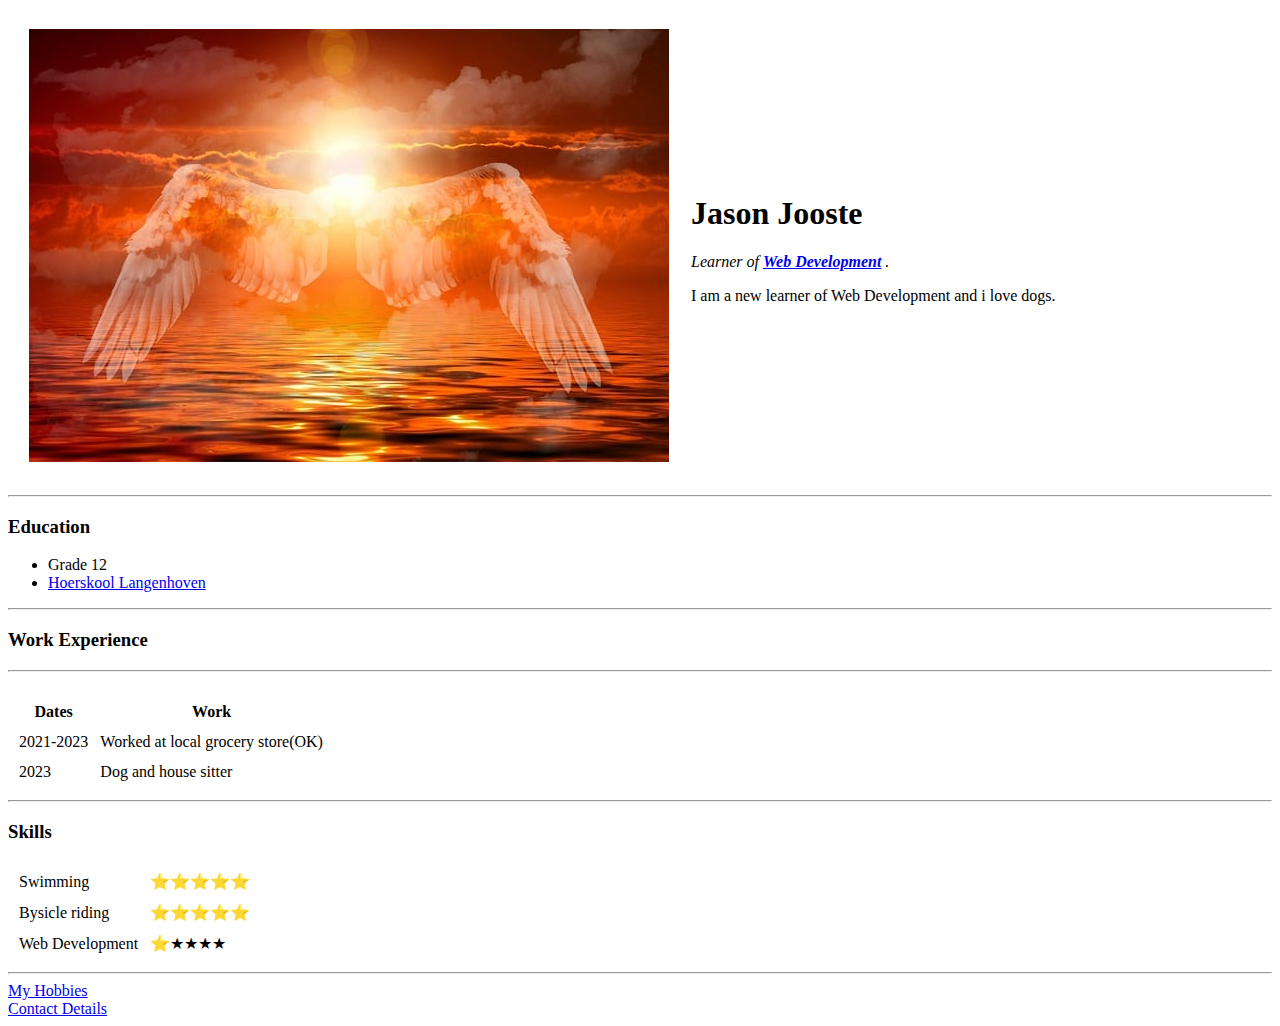
==== index.html @ 6d48ecbe "Add initial website files" ====
<!DOCTYPE html>
<html>
<head>
    <meta charset="UTF-8">
    <title>Jason' Personal Site</title>
</head>
<body>
    <table cellspacing="20">
        <tr>
            <td><img src="Images/angel-574647_640.jpg" alt="Image op an angel"></td>
            <td><h1>Jason Jooste</h1>
                <p><em>Learner of <strong> <a href="https://www.udemy.com/course/job-ready-web-developer/?matchtype=p&msclkid=14d1e03516c31d32ae1783c34c6ecbea&utm_campaign=BG-WebDevelopment_v.PROF_la.EN_cc.ROW_ti.8322&utm_content=deal4584&utm_medium=udemyads&utm_source=bing&utm_term=_._ag_1211662226754772_._ad__._kw_%2BWeb+%2BDevelopment+%2Btraining_._de_c_._dm__._pl__._ti_kwd-75729201496087_._li_136825_._pd__._">Web Development</a> </strong>.</em></p>
                <p>I am a new learner of Web Development and i love dogs.</p></td>
        </tr>
    </table>
<hr>
<h3>Education</h3>
<ul>
    <li>Grade 12</li>
    <li> <a href="https://www.bing.com/ck/a?!&&p=3b27caf329bb9a34JmltdHM9MTY3NzAyNDAwMCZpZ3VpZD0wZWY3OTY5OC1iOGNhLTZiOTMtMTY1NS04NDMyYjliODZhMGUmaW5zaWQ9NTE3NQ&ptn=3&hsh=3&fclid=0ef79698-b8ca-6b93-1655-8432b9b86a0e&psq=langenhoven+riversdal&u=a1aHR0cHM6Ly9sYW5nZW5ob3ZlbmhzLmNvLnphLw&ntb=1"> Hoerskool Langenhoven</a></li>
</ul>
<hr>
<h3>Work Experience</h3>
<table cellspacing="10">
    <th>
        <tr>
            <th>Dates</th>
            <th>Work</th>
        </tr>
    </th>
    <tbody>
        <tr>
          <td>2021-2023</td>
          <td>Worked at local grocery store(OK)</td>
        </tr>
        <tr>
         <td>2023</td>
         <td>Dog and house sitter</td>
        </tr>
    </tbody>
    <tfoot></tfoot>
    <hr>
</table>
<hr>
<h3>Skills</h3>
<table cellspacing="10">
    <tr>
        <td>Swimming</td>
        <td>⭐⭐⭐⭐⭐</td>
    </tr>
    <tr>
        <td>Bysicle riding</td>
        <td>⭐⭐⭐⭐⭐</td>
    </tr>
    <tr>
        <td>Web Development</td>
        <td>⭐★★★★</td>
    </tr>
</table>
<hr>
<a href="hobbies.html">My Hobbies</a>
<br>
<a href="contact details.html">Contact Details</a>
</body>
</html>
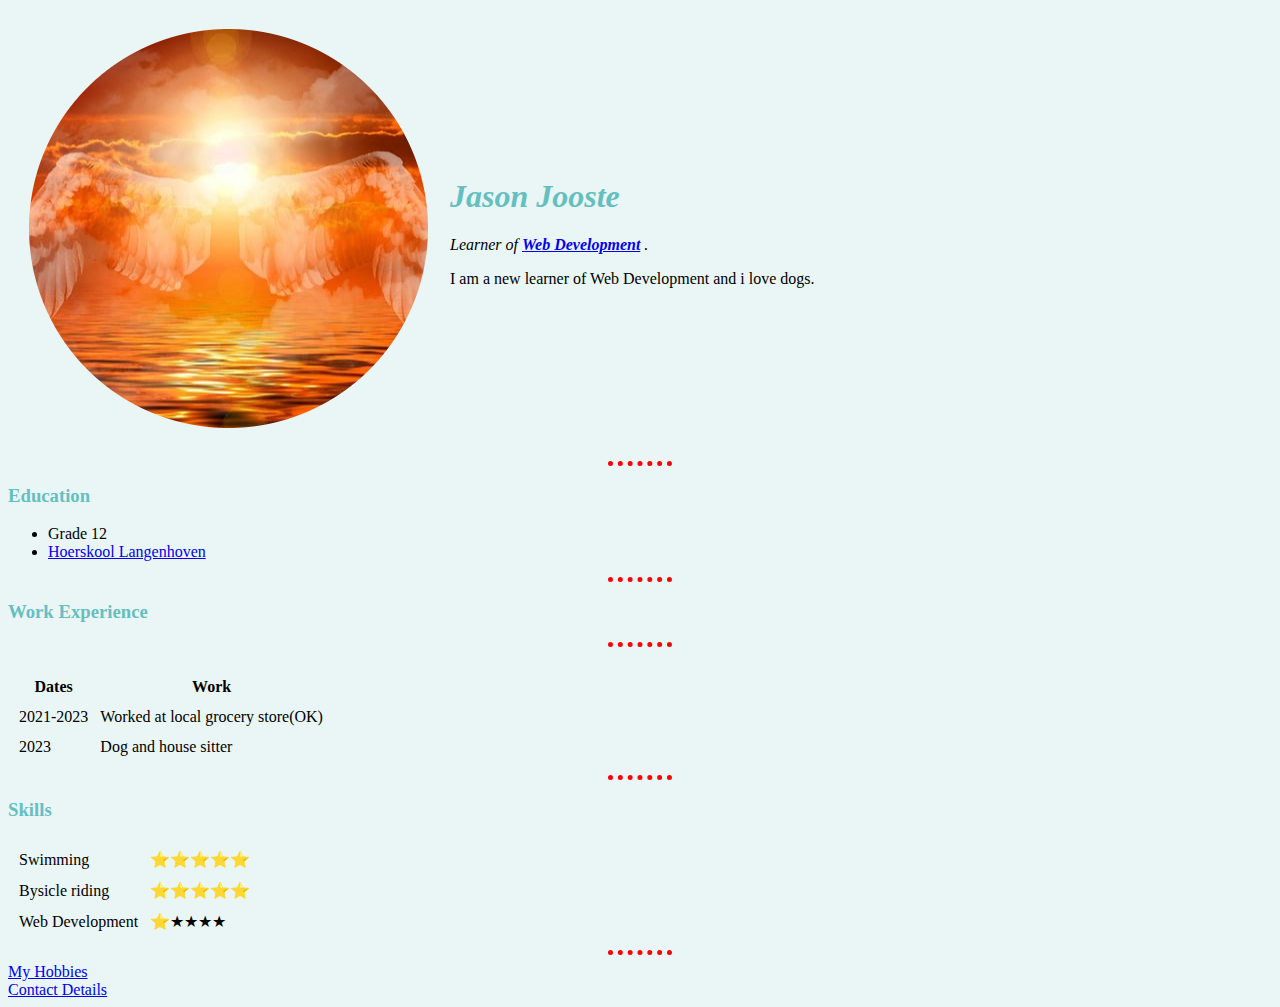
==== commit 64772f93: "Add files via upload" ====
--- a/index.html
+++ b/index.html
@@ -3,11 +3,12 @@
 <head>
     <meta charset="UTF-8">
     <title>Jason' Personal Site</title>
+    <link rel="stylesheet" href="css/styles.css">
 </head>
 <body>
     <table cellspacing="20">
         <tr>
-            <td><img src="Images/angel-574647_640.jpg" alt="Image op an angel"></td>
+            <td><img src="Images\angel-574647_640-modified.png" alt="Image op an angel"></td>
             <td><h1>Jason Jooste</h1>
                 <p><em>Learner of <strong> <a href="https://www.udemy.com/course/job-ready-web-developer/?matchtype=p&msclkid=14d1e03516c31d32ae1783c34c6ecbea&utm_campaign=BG-WebDevelopment_v.PROF_la.EN_cc.ROW_ti.8322&utm_content=deal4584&utm_medium=udemyads&utm_source=bing&utm_term=_._ag_1211662226754772_._ad__._kw_%2BWeb+%2BDevelopment+%2Btraining_._de_c_._dm__._pl__._ti_kwd-75729201496087_._li_136825_._pd__._">Web Development</a> </strong>.</em></p>
                 <p>I am a new learner of Web Development and i love dogs.</p></td>
--- a/css/styles.css
+++ b/css/styles.css
@@ -0,0 +1,17 @@
+body {
+    background-color: #eaf6f6;
+}
+hr {
+    border-style: none;
+    border-top-style: dotted;
+    border-color: rgb(255, 0, 0);
+    border-width: 5px;
+    width: 5%;
+}
+h1 {
+    color: #66bfbf;
+    font-style: italic;
+}
+h3 {
+    color: #66bfbf;
+}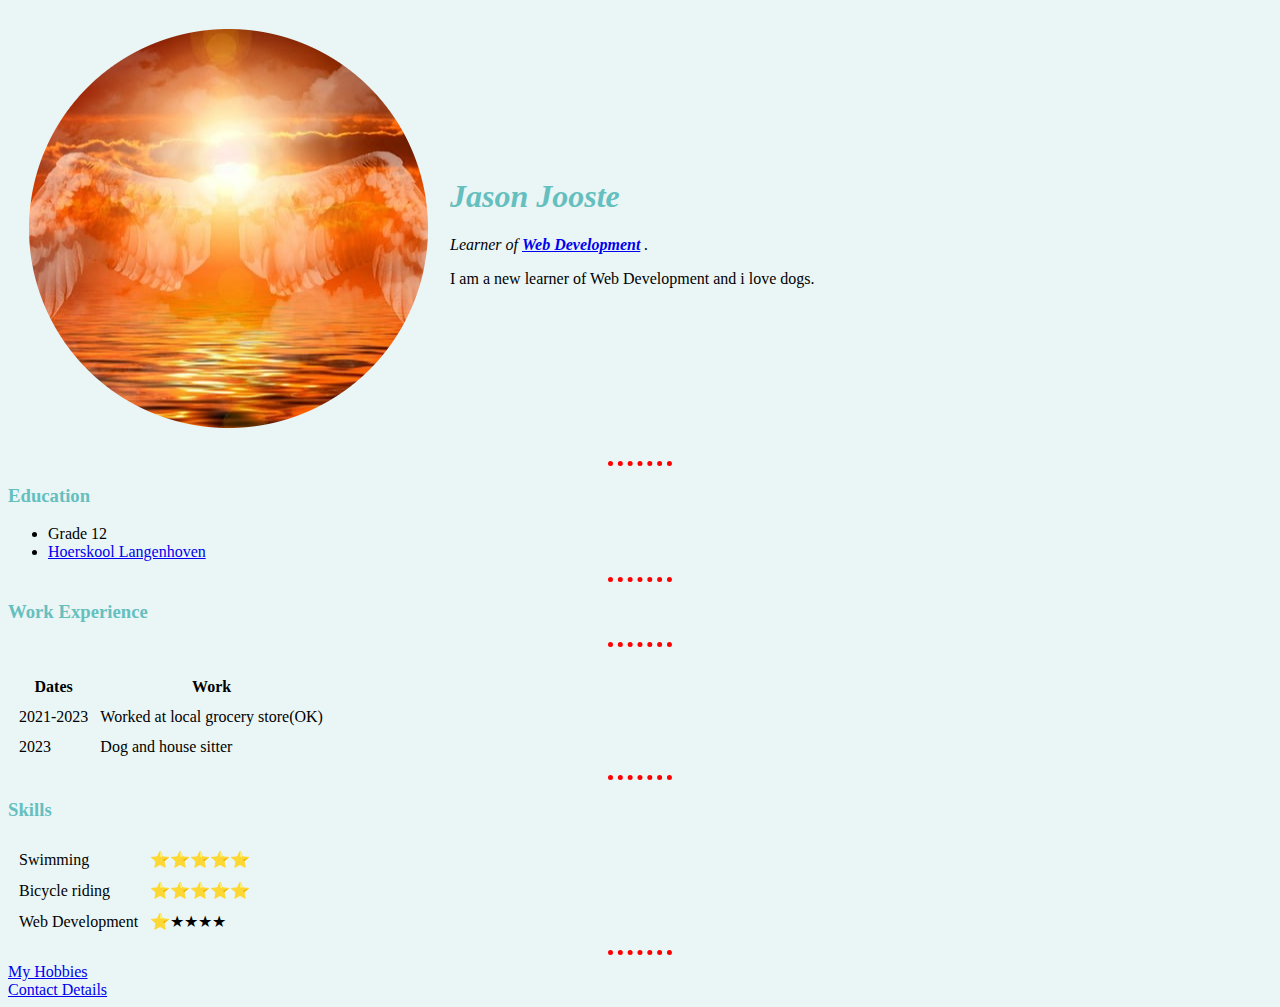
==== commit f056d9dc: "Spelling" ====
--- a/index.html
+++ b/index.html
@@ -1,66 +1,67 @@
-<!DOCTYPE html>
-<html>
-<head>
-    <meta charset="UTF-8">
-    <title>Jason' Personal Site</title>
-    <link rel="stylesheet" href="css/styles.css">
-</head>
-<body>
-    <table cellspacing="20">
-        <tr>
-            <td><img src="Images\angel-574647_640-modified.png" alt="Image op an angel"></td>
-            <td><h1>Jason Jooste</h1>
-                <p><em>Learner of <strong> <a href="https://www.udemy.com/course/job-ready-web-developer/?matchtype=p&msclkid=14d1e03516c31d32ae1783c34c6ecbea&utm_campaign=BG-WebDevelopment_v.PROF_la.EN_cc.ROW_ti.8322&utm_content=deal4584&utm_medium=udemyads&utm_source=bing&utm_term=_._ag_1211662226754772_._ad__._kw_%2BWeb+%2BDevelopment+%2Btraining_._de_c_._dm__._pl__._ti_kwd-75729201496087_._li_136825_._pd__._">Web Development</a> </strong>.</em></p>
-                <p>I am a new learner of Web Development and i love dogs.</p></td>
-        </tr>
-    </table>
-<hr>
-<h3>Education</h3>
-<ul>
-    <li>Grade 12</li>
-    <li> <a href="https://www.bing.com/ck/a?!&&p=3b27caf329bb9a34JmltdHM9MTY3NzAyNDAwMCZpZ3VpZD0wZWY3OTY5OC1iOGNhLTZiOTMtMTY1NS04NDMyYjliODZhMGUmaW5zaWQ9NTE3NQ&ptn=3&hsh=3&fclid=0ef79698-b8ca-6b93-1655-8432b9b86a0e&psq=langenhoven+riversdal&u=a1aHR0cHM6Ly9sYW5nZW5ob3ZlbmhzLmNvLnphLw&ntb=1"> Hoerskool Langenhoven</a></li>
-</ul>
-<hr>
-<h3>Work Experience</h3>
-<table cellspacing="10">
-    <th>
-        <tr>
-            <th>Dates</th>
-            <th>Work</th>
-        </tr>
-    </th>
-    <tbody>
-        <tr>
-          <td>2021-2023</td>
-          <td>Worked at local grocery store(OK)</td>
-        </tr>
-        <tr>
-         <td>2023</td>
-         <td>Dog and house sitter</td>
-        </tr>
-    </tbody>
-    <tfoot></tfoot>
-    <hr>
-</table>
-<hr>
-<h3>Skills</h3>
-<table cellspacing="10">
-    <tr>
-        <td>Swimming</td>
-        <td>⭐⭐⭐⭐⭐</td>
-    </tr>
-    <tr>
-        <td>Bysicle riding</td>
-        <td>⭐⭐⭐⭐⭐</td>
-    </tr>
-    <tr>
-        <td>Web Development</td>
-        <td>⭐★★★★</td>
-    </tr>
-</table>
-<hr>
-<a href="hobbies.html">My Hobbies</a>
-<br>
-<a href="contact details.html">Contact Details</a>
-</body>
-</html>+<!DOCTYPE html> 
+<html> 
+<head> 
+    <meta charset="UTF-8"> 
+    <title>Jason' Personal Site</title> 
+    <link rel="stylesheet" href="css/styles.css"> 
+</head> 
+<body> 
+    <table cellspacing="20"> 
+        <tr> 
+            <td><img src="Images\angel-574647_640-modified.png" alt="Image op an angel"></td> 
+            <td><h1>Jason Jooste</h1> 
+                <p><em>Learner of <strong> <a href="https://www.udemy.com/course/job-ready-web-developer/?matchtype=p&msclkid=14d1e03516c31d32ae1783c34c6ecbea&utm_campaign=BG-WebDevelopment_v.PROF_la.EN_cc.ROW_ti.8322&utm_content=deal4584&utm_medium=udemyads&utm_source=bing&utm_term=_._ag_1211662226754772_._ad__._kw_%2BWeb+%2BDevelopment+%2Btraining_._de_c_._dm__._pl__._ti_kwd-75729201496087_._li_136825_._pd__._">Web Development</a> </strong>.</em></p> 
+                <p>I am a new learner of Web Development and i love dogs.</p></td> 
+        </tr> 
+    </table> 
+<hr> 
+<h3>Education</h3> 
+<ul> 
+    <li>Grade 12</li> 
+    <li> <a href="https://www.bing.com/ck/a?!&&p=3b27caf329bb9a34JmltdHM9MTY3NzAyNDAwMCZpZ3VpZD0wZWY3OTY5OC1iOGNhLTZiOTMtMTY1NS04NDMyYjliODZhMGUmaW5zaWQ9NTE3NQ&ptn=3&hsh=3&fclid=0ef79698-b8ca-6b93-1655-8432b9b86a0e&psq=langenhoven+riversdal&u=a1aHR0cHM6Ly9sYW5nZW5ob3ZlbmhzLmNvLnphLw&ntb=1"> Hoerskool Langenhoven</a></li> 
+</ul> 
+<hr> 
+<h3>Work Experience</h3> 
+<table cellspacing="10"> 
+    <th> 
+        <tr> 
+            <th>Dates</th> 
+            <th>Work</th> 
+        </tr> 
+    </th> 
+    <tbody> 
+        <tr> 
+          <td>2021-2023</td> 
+          <td>Worked at local grocery store(OK)</td> 
+        </tr> 
+        <tr> 
+         <td>2023</td> 
+         <td>Dog and house sitter</td> 
+        </tr> 
+    </tbody> 
+    <tfoot></tfoot> 
+    <hr> 
+</table> 
+<hr> 
+<h3>Skills</h3> 
+<table cellspacing="10"> 
+    <tr> 
+        <td>Swimming</td> 
+        <td>⭐⭐⭐⭐⭐</td> 
+    </tr> 
+    <tr> 
+        <td>Bicycle riding</td> 
+        <td>⭐⭐⭐⭐⭐</td> 
+    </tr> 
+    <tr> 
+        <td>Web Development</td> 
+        <td>⭐★★★★</td> 
+    </tr> 
+</table> 
+<hr> 
+<a href="hobbies.html">My Hobbies</a> 
+<br> 
+<a href="contact details.html">Contact Details</a> 
+</body> 
+</html> 
+ 